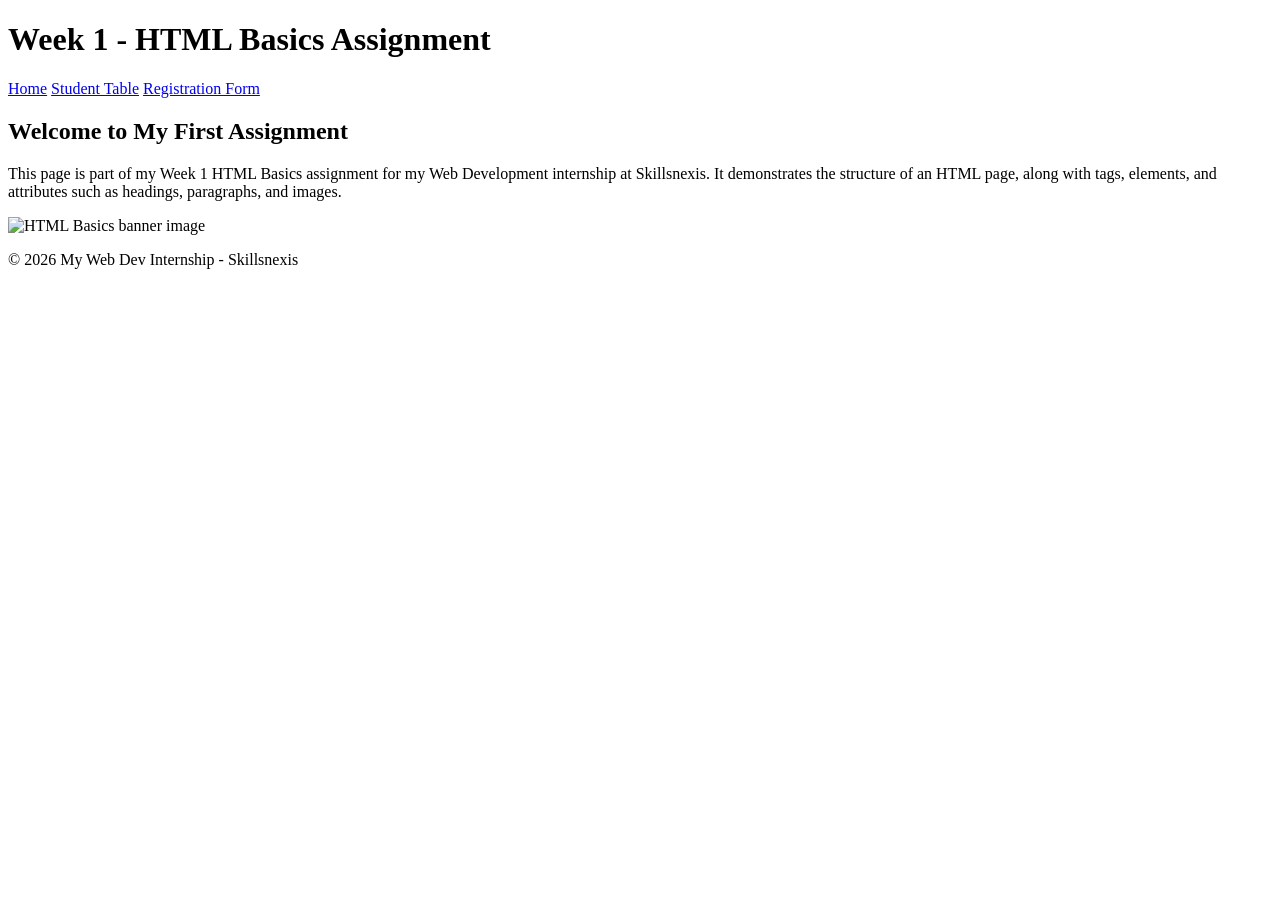
==== Index.html @ d3d9456c "Create Index.html" ====
<!DOCTYPE html>
<html lang="en">
<head>
  <meta charset="UTF-8">
  <meta name="viewport" content="width=device-width, initial-scale=1.0">
  <title>Home - Week 1 HTML Basics</title>
  <link rel="stylesheet" href="style.css">
</head>
<body>

  <header>
    <h1>Week 1 - HTML Basics Assignment</h1>
  </header>

  <nav>
    <a href="index.html" class="active">Home</a>
    <a href="table.html">Student Table</a>
    <a href="form.html">Registration Form</a>
  </nav>

  <main>
    <h2>Welcome to My First Assignment</h2>
    <p>
      This page is part of my Week 1 HTML Basics assignment for my Web
      Development internship at Skillsnexis. It demonstrates the structure
      of an HTML page, along with tags, elements, and attributes such as
      headings, paragraphs, and images.
    </p>
    <img src="https://placehold.co/600x300/1abc9c/ffffff?text=HTML+Basics" alt="HTML Basics banner image">
  </main>

  <footer>
    <p>&copy; 2026 My Web Dev Internship - Skillsnexis</p>
  </footer>

</body>
</html>
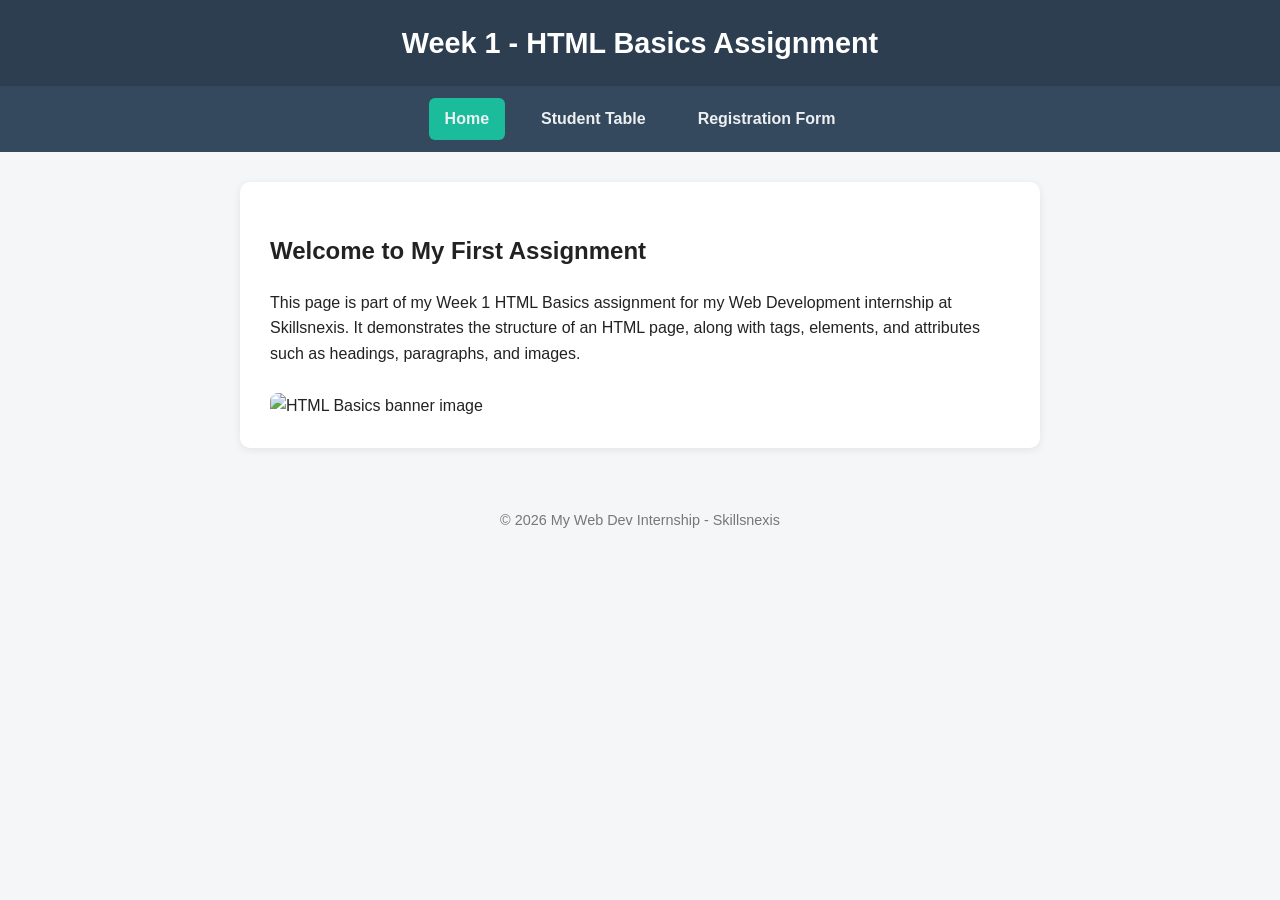
==== commit 583c521c: "Week 1: HTML basics assignment" ====
--- a/Index.html
+++ b/Index.html
@@ -4,7 +4,7 @@
   <meta charset="UTF-8">
   <meta name="viewport" content="width=device-width, initial-scale=1.0">
   <title>Home - Week 1 HTML Basics</title>
-  <link rel="stylesheet" href="style.css">
+  <link rel="stylesheet" href="styles.css">
 </head>
 <body>
 
@@ -13,9 +13,9 @@
   </header>
 
   <nav>
-    <a href="index.html" class="active">Home</a>
-    <a href="table.html">Student Table</a>
-    <a href="form.html">Registration Form</a>
+    <a href="Index.html" class="active">Home</a>
+    <a href="Table.html">Student Table</a>
+    <a href="Form.html">Registration Form</a>
   </nav>
 
   <main>
@@ -34,4 +34,4 @@
   </footer>
 
 </body>
-</html>
+</html>
--- a/styles.css
+++ b/styles.css
@@ -0,0 +1,140 @@
+* {
+  box-sizing: border-box;
+}
+
+body {
+  font-family: 'Segoe UI', Arial, sans-serif;
+  background-color: #f4f6f8;
+  color: #222;
+  margin: 0;
+  padding: 0;
+  line-height: 1.6;
+}
+
+header {
+  background-color: #2c3e50;
+  color: #fff;
+  padding: 20px;
+  text-align: center;
+}
+
+header h1 {
+  margin: 0;
+  font-size: 1.8rem;
+}
+
+nav {
+  background-color: #34495e;
+  display: flex;
+  justify-content: center;
+  gap: 20px;
+  padding: 12px;
+}
+
+nav a {
+  color: #ecf0f1;
+  text-decoration: none;
+  font-weight: bold;
+  padding: 8px 16px;
+  border-radius: 6px;
+  transition: background-color 0.2s ease-in-out;
+}
+
+nav a:hover,
+nav a.active {
+  background-color: #1abc9c;
+}
+
+main {
+  max-width: 800px;
+  margin: 30px auto;
+  background: #fff;
+  padding: 30px;
+  border-radius: 10px;
+  box-shadow: 0 2px 8px rgba(0, 0, 0, 0.08);
+}
+
+main img {
+  max-width: 100%;
+  border-radius: 8px;
+  margin-top: 10px;
+}
+
+table {
+  width: 100%;
+  border-collapse: collapse;
+  margin-top: 20px;
+}
+
+table caption {
+  font-weight: bold;
+  margin-bottom: 10px;
+  font-size: 1.1rem;
+}
+
+th, td {
+  border: 1px solid #ddd;
+  padding: 12px;
+  text-align: left;
+}
+
+th {
+  background-color: #2c3e50;
+  color: #fff;
+}
+
+tr:nth-child(even) {
+  background-color: #f9f9f9;
+}
+
+tr:hover {
+  background-color: #eef7f5;
+}
+
+form {
+  margin-top: 20px;
+  display: flex;
+  flex-direction: column;
+  gap: 16px;
+  max-width: 400px;
+}
+
+form label {
+  font-weight: bold;
+  margin-bottom: 4px;
+  display: block;
+}
+
+form input[type="text"],
+form input[type="email"],
+form input[type="number"],
+form select {
+  width: 100%;
+  padding: 10px;
+  border: 1px solid #ccc;
+  border-radius: 6px;
+  font-size: 1rem;
+}
+
+form button {
+  background-color: #1abc9c;
+  color: #fff;
+  border: none;
+  padding: 12px;
+  border-radius: 6px;
+  font-size: 1rem;
+  font-weight: bold;
+  cursor: pointer;
+  transition: background-color 0.2s ease-in-out;
+}
+
+form button:hover {
+  background-color: #16a085;
+}
+
+footer {
+  text-align: center;
+  padding: 16px;
+  color: #777;
+  font-size: 0.9rem;
+}
